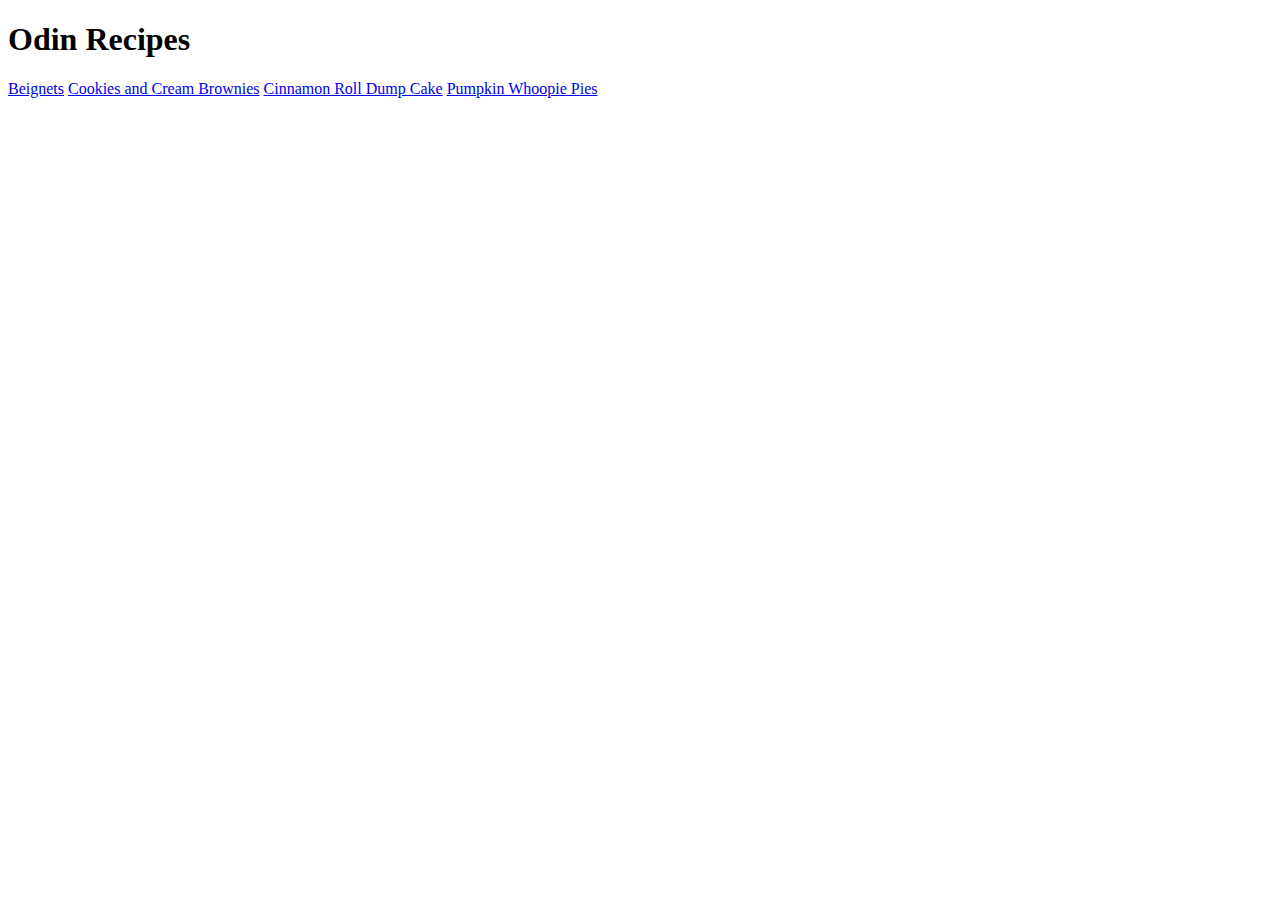
==== index.html @ 80db9d7a "Add links to recipes on homepage" ====
<!DOCTYPE html>
<html lang = "en">
  <head>
    <meta charset="utf-8">
    <title>Odin Recipes</title>
  </head>
  <body>
    <h1>Odin Recipes</h1>
    <a href = "recipes/beignets.html">Beignets</a>
    <a href = "recipes/cookies-and-cream-brownies.html">Cookies and Cream Brownies</a>
    <a href = "recipes/cinnamon-roll-dump-cake.html">Cinnamon Roll Dump Cake</a>
    <a href = "recipes/pumpkin-whoopie-pies.html">Pumpkin Whoopie Pies</a>
  </body>
</html>
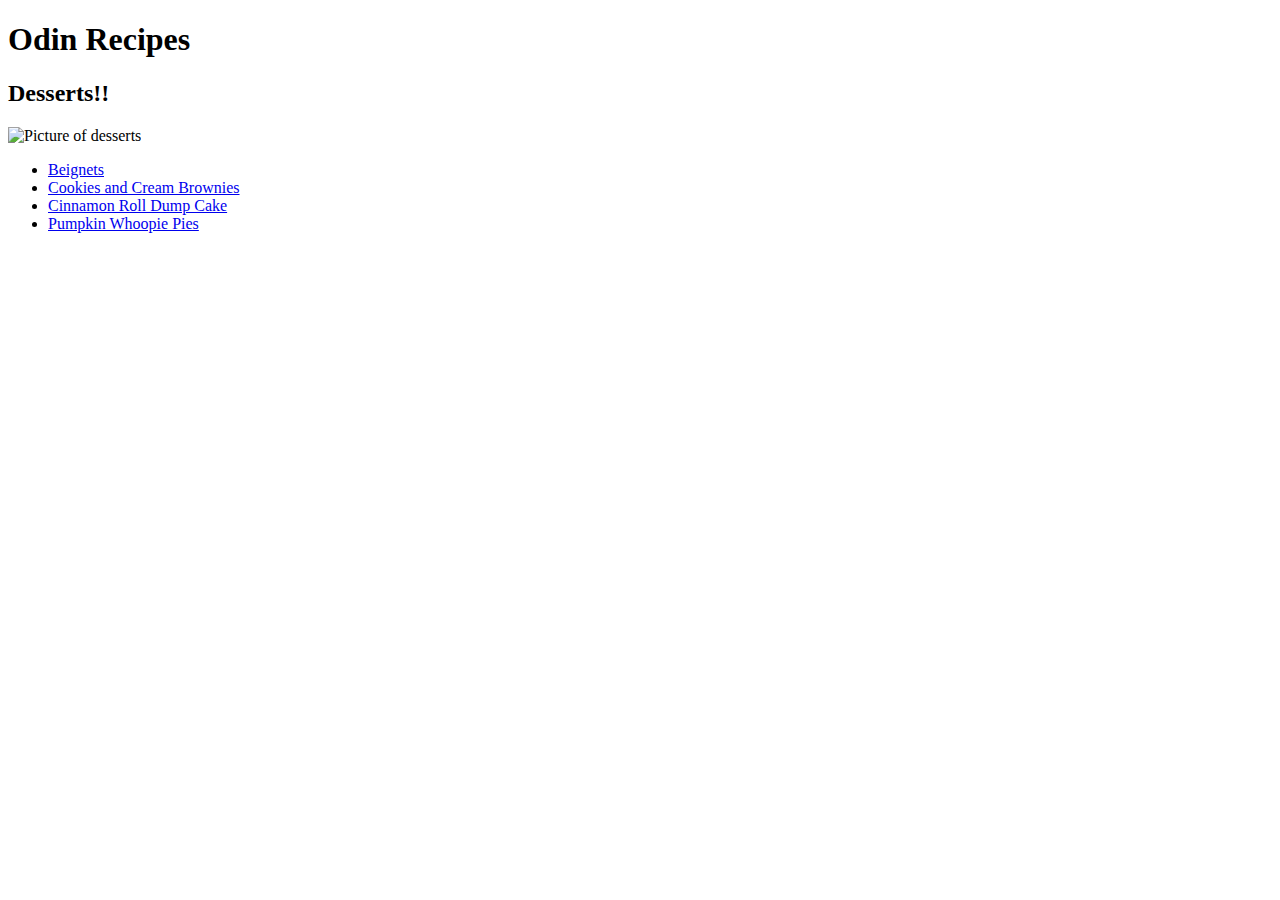
==== commit 76815469: "Improve homepage with image, heading, and list" ====
--- a/index.html
+++ b/index.html
@@ -6,9 +6,13 @@
   </head>
   <body>
     <h1>Odin Recipes</h1>
-    <a href = "recipes/beignets.html">Beignets</a>
-    <a href = "recipes/cookies-and-cream-brownies.html">Cookies and Cream Brownies</a>
-    <a href = "recipes/cinnamon-roll-dump-cake.html">Cinnamon Roll Dump Cake</a>
-    <a href = "recipes/pumpkin-whoopie-pies.html">Pumpkin Whoopie Pies</a>
+    <h2>Desserts!!</h2>
+    <img src = "https://encrypted-tbn0.gstatic.com/images?q=tbn:ANd9GcRp3FNB_XkhndbsUqq9fkxmYKota5sD2pkokA&usqp=CAU" alt = "Picture of desserts">
+    <ul>
+    <li><a href = "recipes/beignets.html">Beignets</a></li>
+    <li><a href = "recipes/cookies-and-cream-brownies.html">Cookies and Cream Brownies</a></li>
+    <li><a href = "recipes/cinnamon-roll-dump-cake.html">Cinnamon Roll Dump Cake</a></li>
+    <li><a href = "recipes/pumpkin-whoopie-pies.html">Pumpkin Whoopie Pies</a></li>
+    </ul>
   </body>
 </html>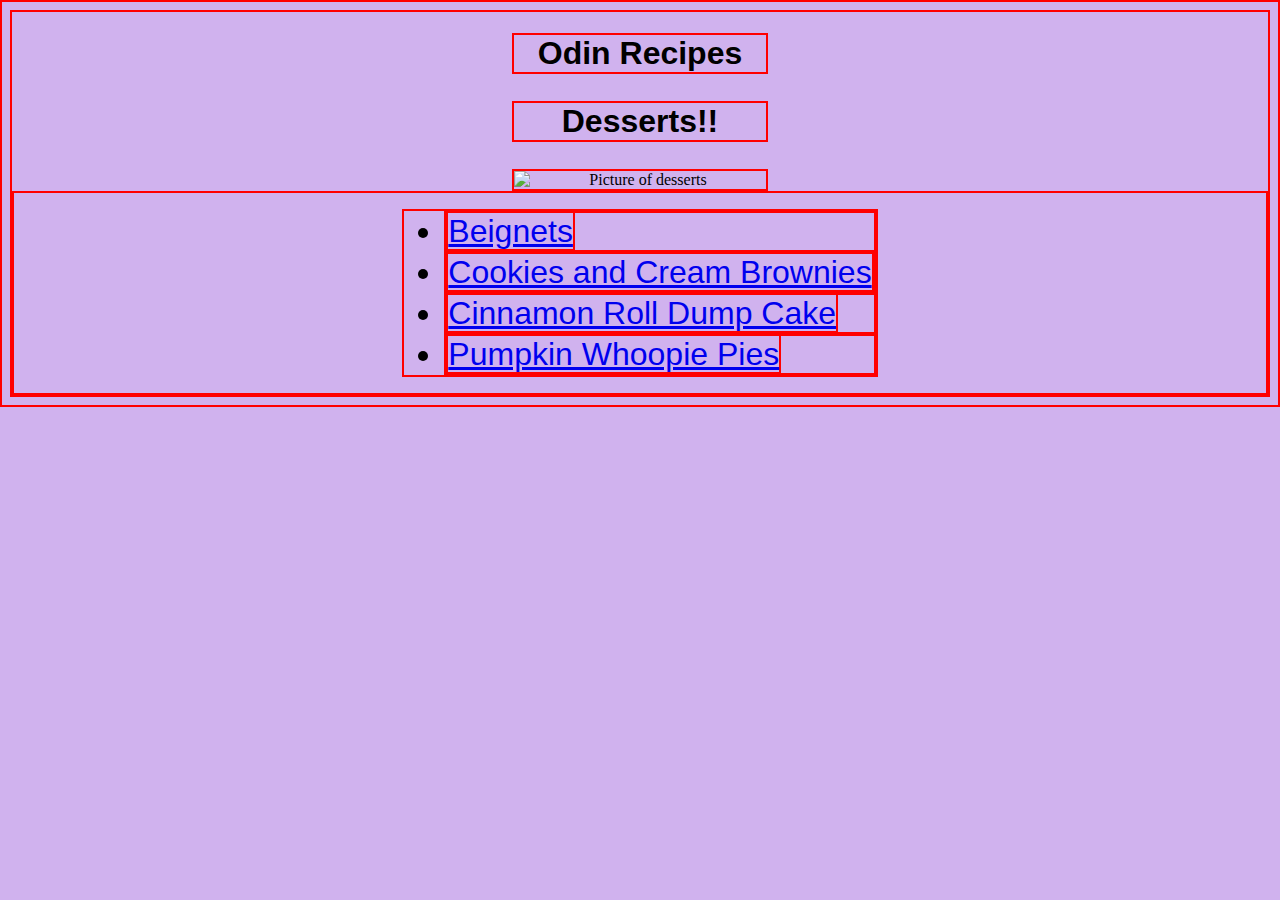
==== commit 537f1a3a: "Add CSS background & center to homepage" ====
--- a/index.html
+++ b/index.html
@@ -1,18 +1,21 @@
 <!DOCTYPE html>
-<html lang = "en">
+<html lang = "en" class = "background">
   <head>
+    <link rel = "stylesheet" href = styles.css>
     <meta charset="utf-8">
     <title>Odin Recipes</title>
   </head>
   <body>
-    <h1>Odin Recipes</h1>
-    <h2>Desserts!!</h2>
+    <h1 class = "font text">Odin Recipes</h1>
+    <h2 class = "font text">Desserts!!</h2>
     <img src = "https://encrypted-tbn0.gstatic.com/images?q=tbn:ANd9GcRp3FNB_XkhndbsUqq9fkxmYKota5sD2pkokA&usqp=CAU" alt = "Picture of desserts">
-    <ul>
-    <li><a href = "recipes/beignets.html">Beignets</a></li>
-    <li><a href = "recipes/cookies-and-cream-brownies.html">Cookies and Cream Brownies</a></li>
-    <li><a href = "recipes/cinnamon-roll-dump-cake.html">Cinnamon Roll Dump Cake</a></li>
-    <li><a href = "recipes/pumpkin-whoopie-pies.html">Pumpkin Whoopie Pies</a></li>
-    </ul>
+    <div class = "center">
+      <ul>
+      <li class = "font link"><a href = "recipes/beignets.html">Beignets</a></li>
+      <li class = "font link"><a href = "recipes/cookies-and-cream-brownies.html">Cookies and Cream Brownies</a></li>
+      <li class = "font link"><a href = "recipes/cinnamon-roll-dump-cake.html">Cinnamon Roll Dump Cake</a></li>
+      <li class = "font link"><a href = "recipes/pumpkin-whoopie-pies.html">Pumpkin Whoopie Pies</a></li>
+      </ul>
+    </div>
   </body>
 </html>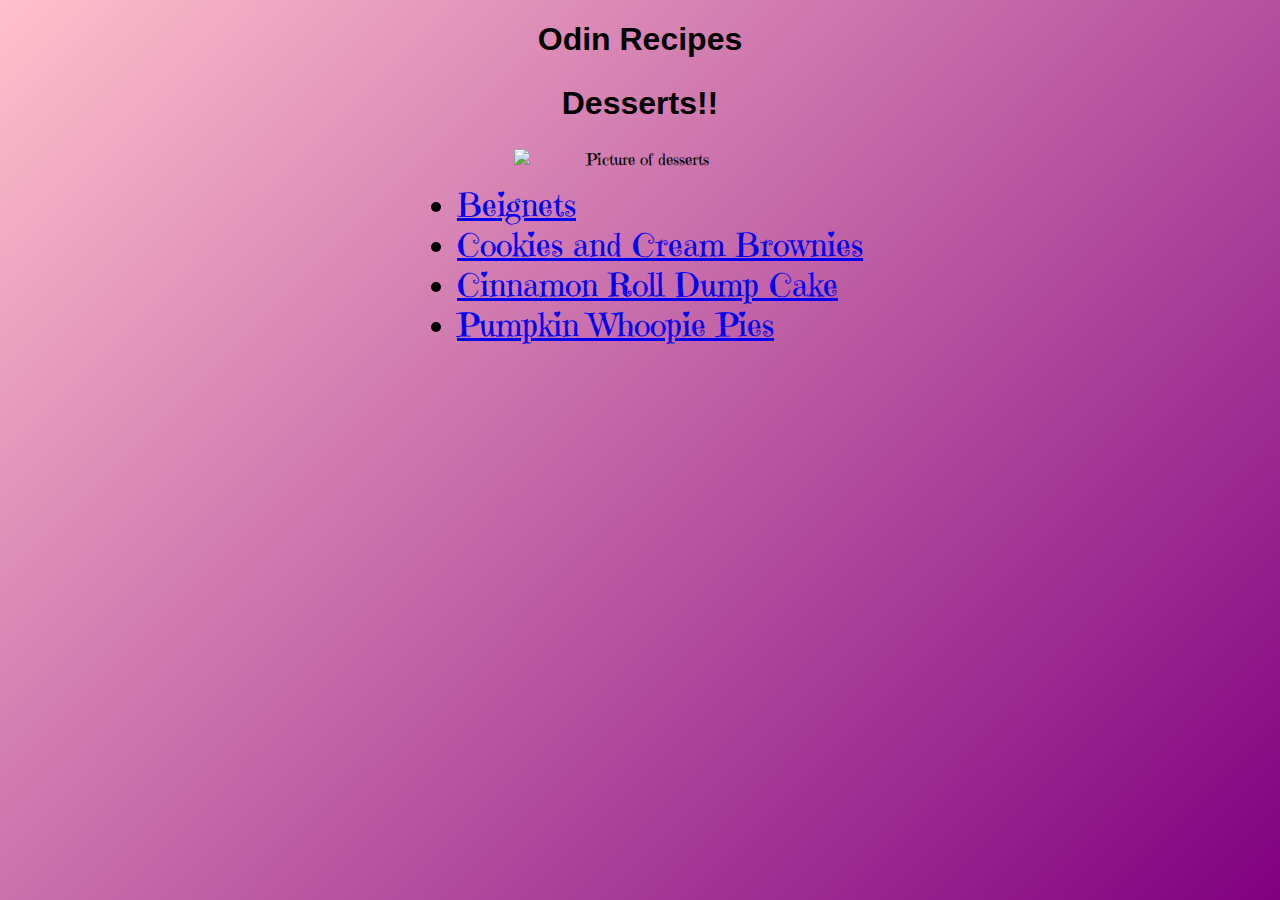
==== commit a2bea17a: "Add CSS to recipe pages" ====
--- a/index.html
+++ b/index.html
@@ -1,6 +1,9 @@
 <!DOCTYPE html>
 <html lang = "en" class = "background">
   <head>
+    <link rel="preconnect" href="https://fonts.googleapis.com">
+    <link rel="preconnect" href="https://fonts.gstatic.com" crossorigin>
+    <link href="https://fonts.googleapis.com/css2?family=Emilys+Candy&display=swap" rel="stylesheet">
     <link rel = "stylesheet" href = styles.css>
     <meta charset="utf-8">
     <title>Odin Recipes</title>
@@ -8,9 +11,9 @@
   <body>
     <h1 class = "font text">Odin Recipes</h1>
     <h2 class = "font text">Desserts!!</h2>
-    <img src = "https://encrypted-tbn0.gstatic.com/images?q=tbn:ANd9GcRp3FNB_XkhndbsUqq9fkxmYKota5sD2pkokA&usqp=CAU" alt = "Picture of desserts">
+    <img class = "homepage" src = "https://encrypted-tbn0.gstatic.com/images?q=tbn:ANd9GcRp3FNB_XkhndbsUqq9fkxmYKota5sD2pkokA&usqp=CAU" alt = "Picture of desserts">
     <div class = "center">
-      <ul>
+      <ul class = "homepage">
       <li class = "font link"><a href = "recipes/beignets.html">Beignets</a></li>
       <li class = "font link"><a href = "recipes/cookies-and-cream-brownies.html">Cookies and Cream Brownies</a></li>
       <li class = "font link"><a href = "recipes/cinnamon-roll-dump-cake.html">Cinnamon Roll Dump Cake</a></li>
